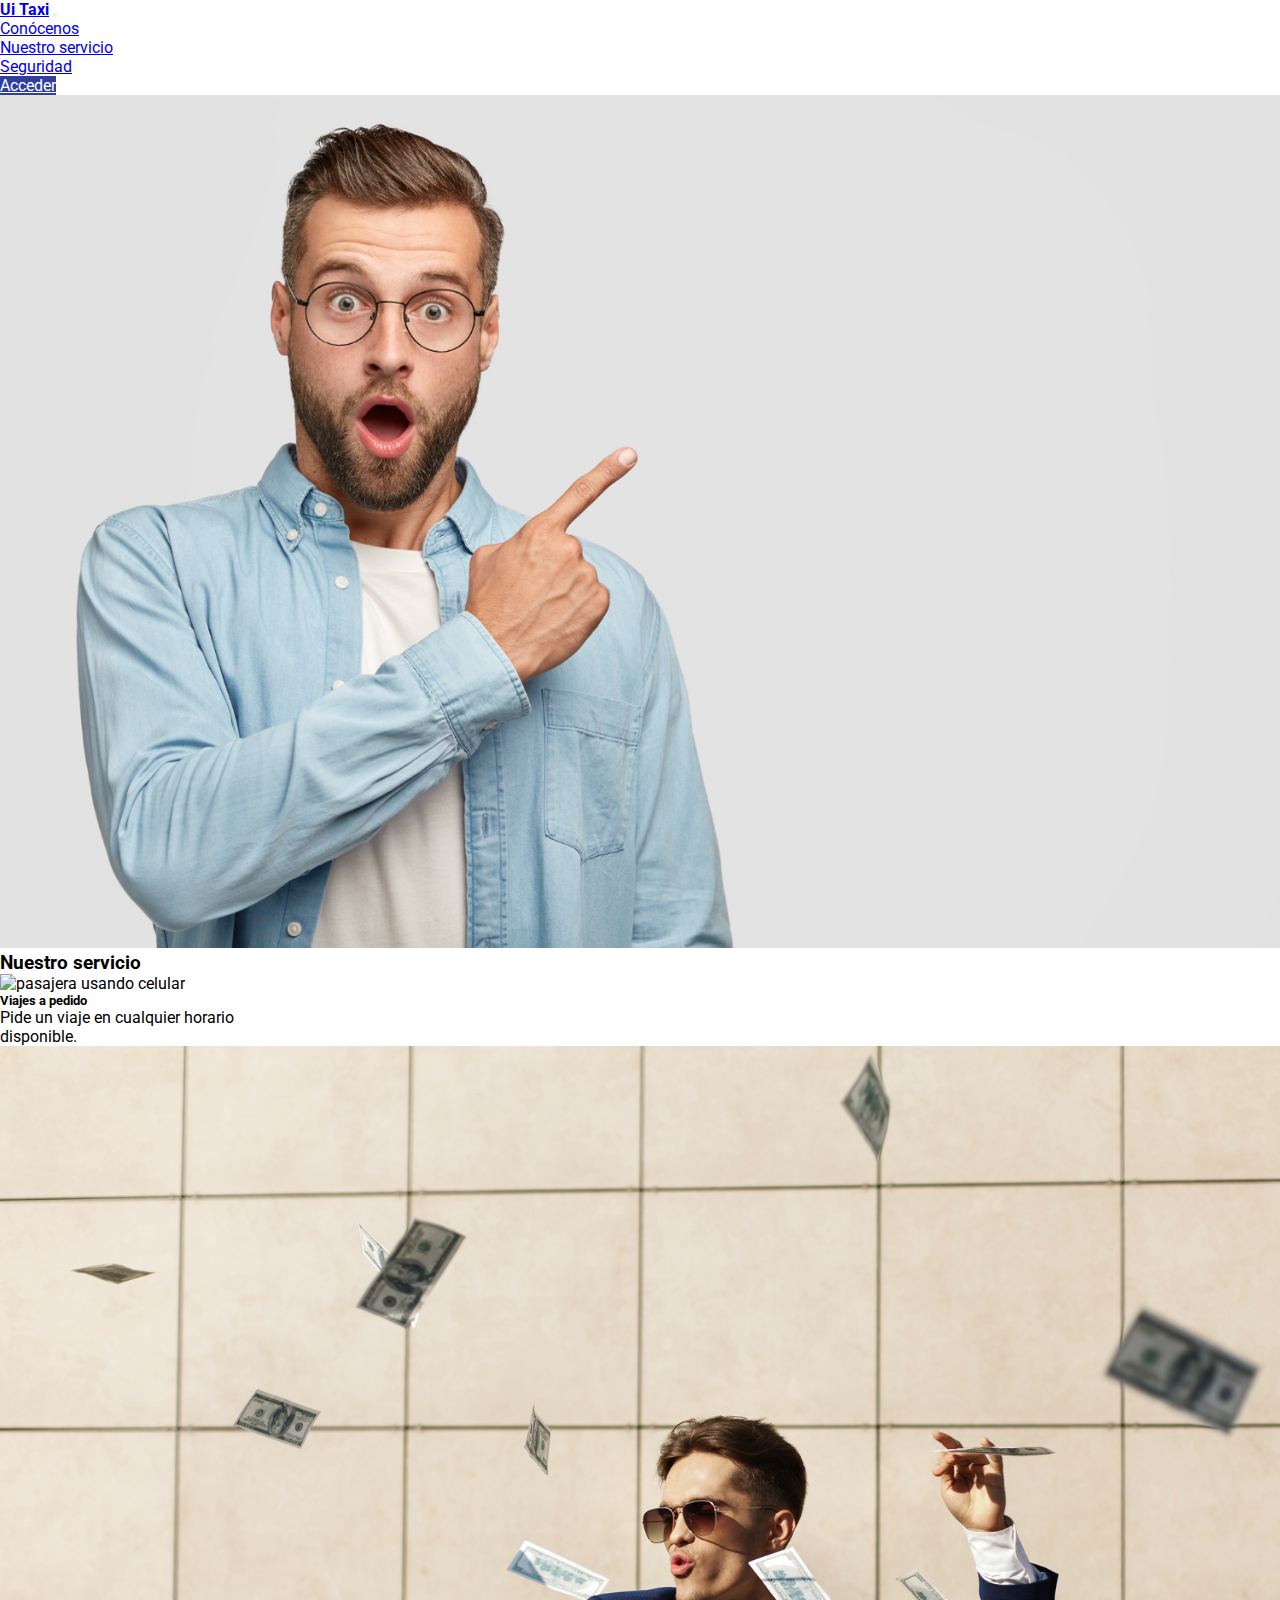
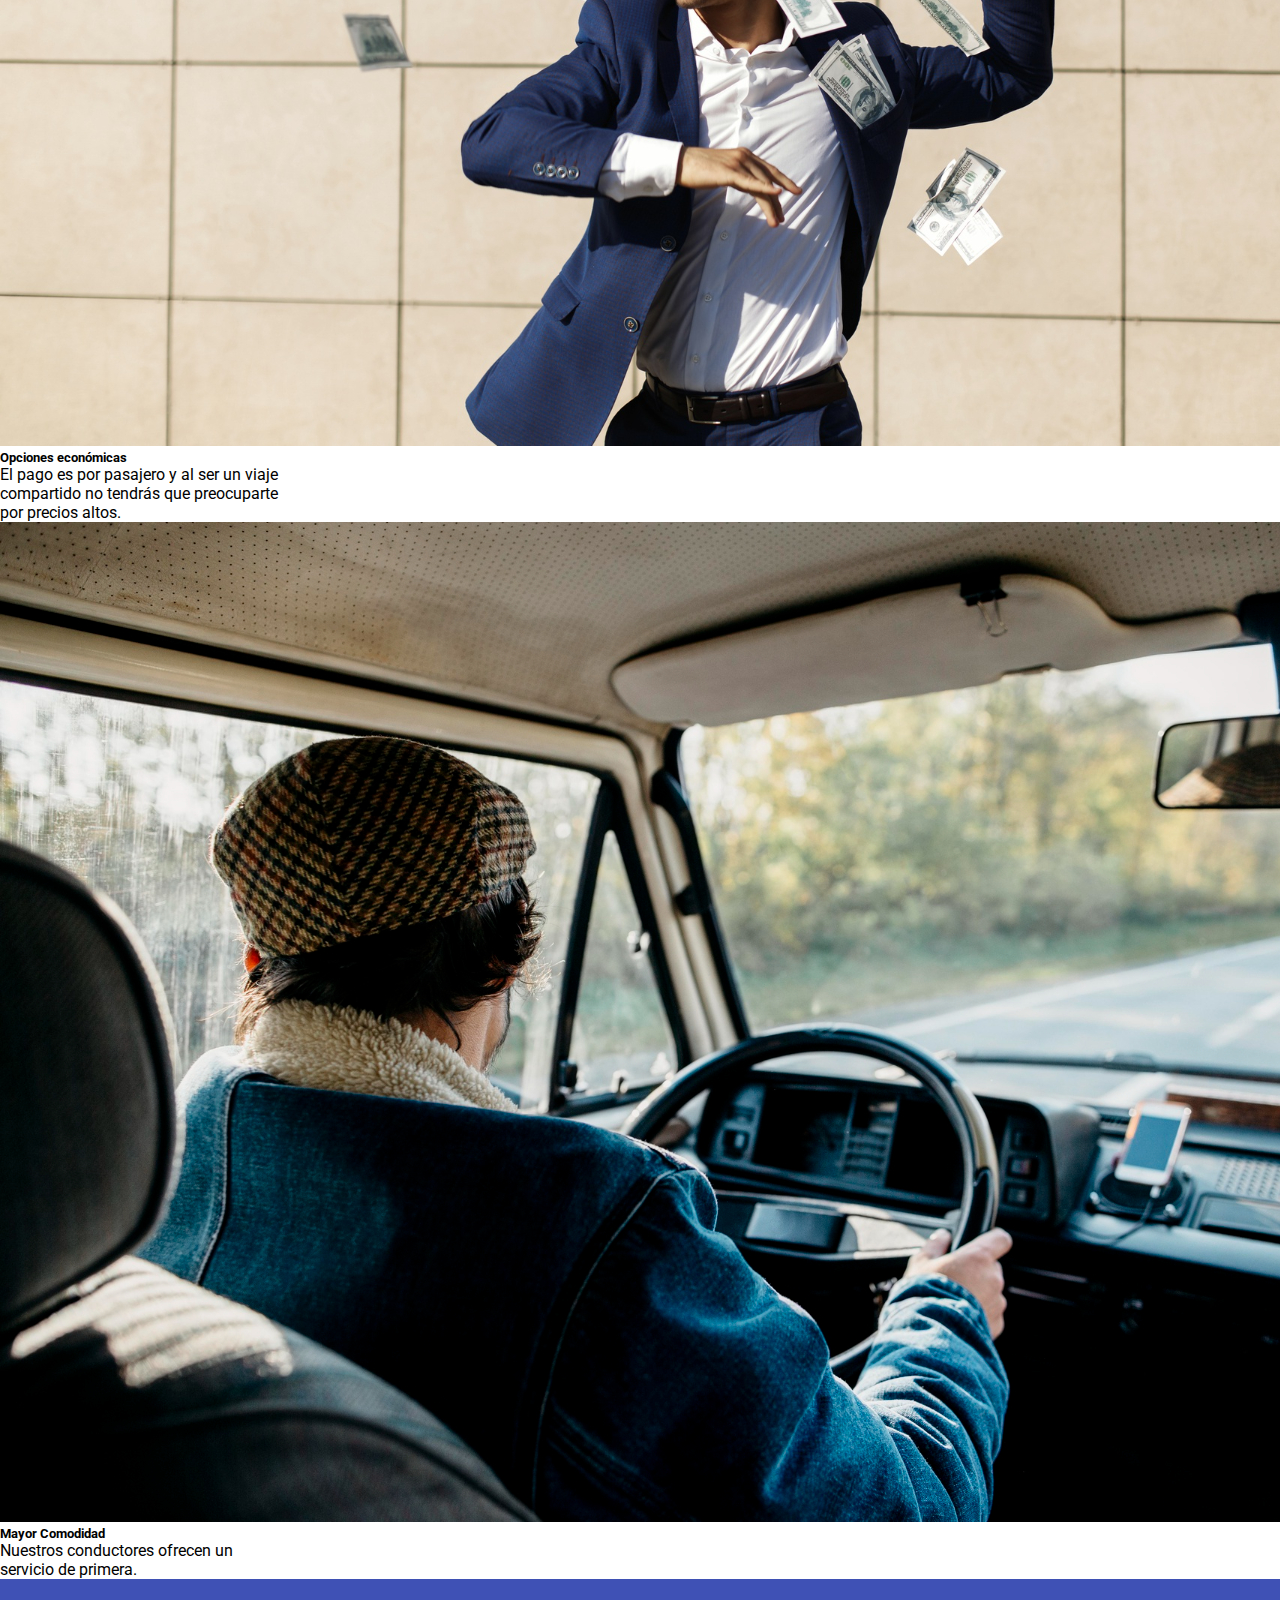
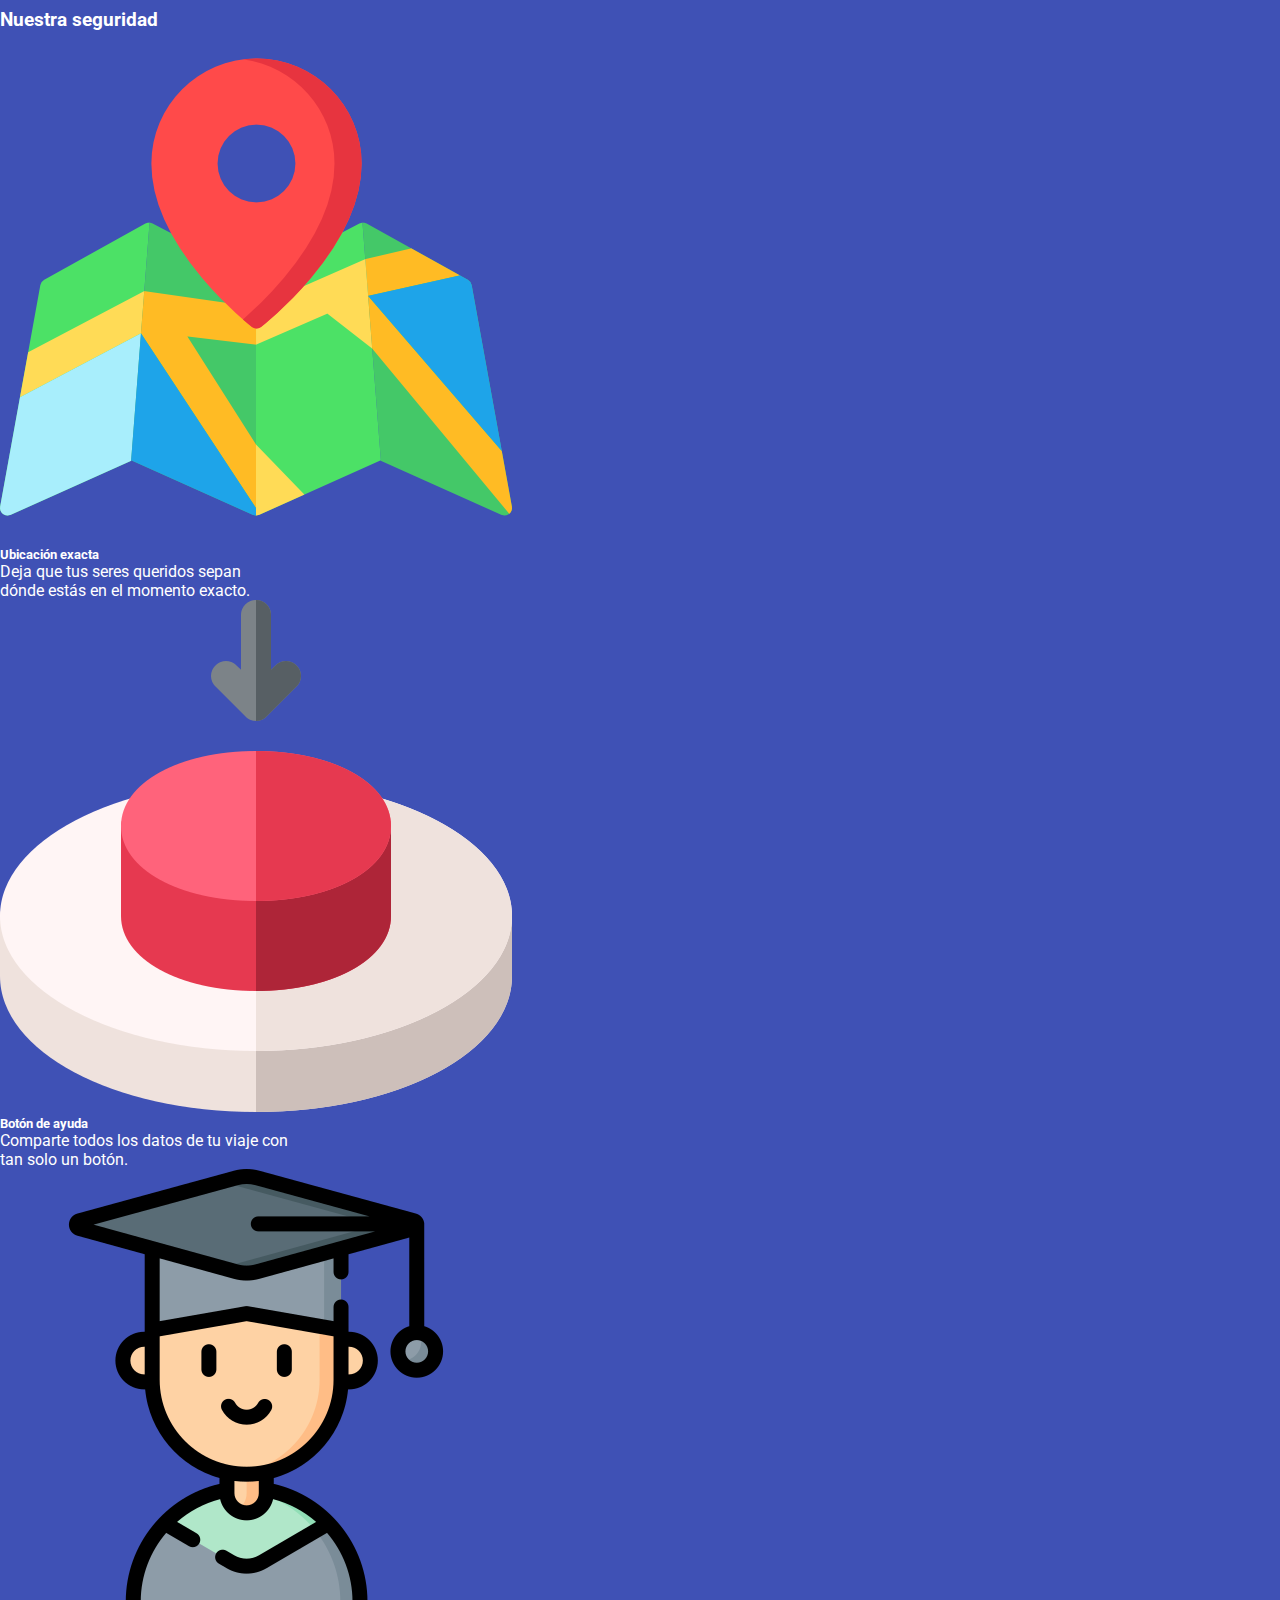
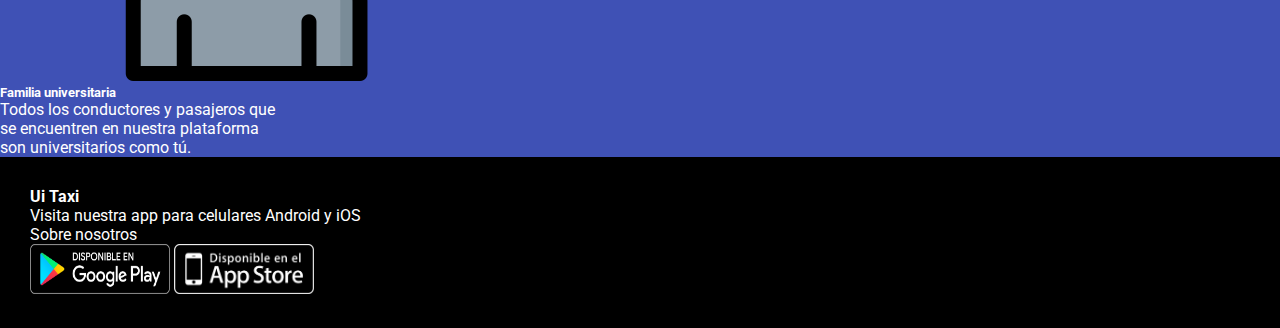
==== index.html @ 881b8a6a "V1.0" ====
<!DOCTYPE html>
<html lang="en">
<head>
    <meta charset="UTF-8">
    <meta http-equiv="X-UA-Compatible" content="IE=edge">
    <meta name="viewport" content="width=device-width, initial-scale=1.0, shrink-to-fit:no">
    <title>Ui Taxi</title>
    <link href="https://cdn.jsdelivr.net/npm/bootstrap@5.0.1/dist/css/bootstrap.min.css" rel="stylesheet" integrity="sha384-+0n0xVW2eSR5OomGNYDnhzAbDsOXxcvSN1TPprVMTNDbiYZCxYbOOl7+AMvyTG2x" crossorigin="anonymous">
    <link rel="preconnect" href="https://fonts.gstatic.com">
    <link href="https://fonts.googleapis.com/css2?family=Roboto&display=swap" rel="stylesheet">
    <style>
      * {
        margin: 0;
        padding: 0;
      }
      * {
        font-family: 'Roboto', sans-serif;
      }
      header > .container-fluid {
        padding: 0;
        margin: 0;
      }
      .card {
        border: none;
      }
      .servicio {
        font-weight: bold;
      }
      .azul {
        background-color: #3f51b5;
      }
      .blu {
        color: white;
      }
      #seg {
        padding-top: 30px;
        font-weight: bold;
      }
      .pie {
        box-sizing: border-box;
        padding: 30px;
      }
    </style>
</head>
<body>
  <nav class="navbar navbar-expand-lg navbar-dark bg-dark">
    <div class="container">
      <a class="navbar-brand px-5" href="index.html" style="font-weight: bold;">Ui Taxi</a>
      <button class="navbar-toggler" type="button" data-bs-toggle="collapse" data-bs-target="#navbarSupportedContent" aria-controls="navbarSupportedContent" aria-expanded="false" aria-label="Toggle navigation">
        <span class="navbar-toggler-icon"></span>
      </button>
      <div class="collapse navbar-collapse" id="navbarSupportedContent">
        <ul class="navbar-nav me-auto mb-2 mb-lg-0">
          <li class="nav-item px-5">
            <a class="nav-link active" aria-current="page" href="integrantes.html">Conócenos</a>
          </li>
          <li class="nav-item px-5">
            <a class="nav-link active" aria-current="page" href="#">Nuestro servicio</a>
          </li>
          <li class="nav-item px-5">
            <a class="nav-link active" aria-current="page" href="#">Seguridad</a>
          </li>
        </ul>
        <form class="d-flex">
          <a class="btn btn-outline-success btn-primary" type="submit" style="color: white;
          background-color: #303f9f; border: none;" href = "iniciarsesion.html" >Acceder</a>
        </form>
      </div>
    </div>
  </nav>
  <header>
    <div class="container-fluid">
      <img src="img/stunned-handsome-unshaven-man-with-shocked-facial-expression-dressed-in-fashionable-shirt-points-at-upper-right-corner.jpg" alt="hombre sorprendido" width="100%">
    </div>
  </header>
  <div class="container mx-7 my-5">
    <h3 class="servicio">Nuestro servicio</h3>
  </div>
  <div class="d-flex justify-content-center align-items-center my-5">
    <div class="row">
      <div class="col-12 col-md-3 mx-5">
        <div class="card" style="width: 18rem;">
          <img src="img/passenger-using-her-mobile-phone-in-the-car.jpg" class="card-img-top" alt="pasajera usando celular">
          <div class="card-body">
            <h5 class="card-title fw-bold">Viajes a pedido</h5>
            <p class="card-text">Pide un viaje en cualquier horario disponible.</p>
          </div>
        </div>
      </div>
      <div class="col-12 col-md-3 mx-5">
        <div class="card" style="width: 18rem;">
          <img src="img/young-businessman-throughs-around-dollars-and-dances-on-the-street.jpg" class="card-img-top" alt="hombre con plata">
          <div class="card-body">
            <h5 class="card-title fw-bold">Opciones económicas</h5>
            <p class="card-text">El pago es por pasajero y al ser un viaje compartido no tendrás que preocuparte por precios altos.</p>
          </div>
        </div>
      </div>
      <div class="col-12 col-md-3 mx-5">
        <div class="card" style="width: 18rem;">
          <img src="img/young-man-driving-van.jpg" class="card-img-top" alt="hombre manejando">
          <div class="card-body">
            <h5 class="card-title fw-bold">Mayor Comodidad</h5>
            <p class="card-text">Nuestros conductores ofrecen un servicio de primera.</p>
          </div>
        </div>
      </div>
    </div>
  </div>
  <div class="container-fluid py-5" style="background-color: #3f51b5;">
    <div class="container">
      <h3 class="blu" id="seg">Nuestra seguridad</h3>
    </div>
    <div class="d-flex justify-content-center align-items-center">
      <div class="row">
        <div class="col-12 col-md-3 mx-5">
          <div class="card azul" style="width: 18rem;">
            <img src="img/mapa.png" class="card-img-top" alt="...">
            <div class="card-body">
              <h5 class="card-title blu fw-bold">Ubicación exacta</h5>
              <p class="card-text blu fw-bold">Deja que tus seres queridos sepan dónde estás en el momento exacto.</p>
            </div>
          </div>
        </div>
        <div class="col-12 col-md-3 mx-5">
          <div class="card azul" style="width: 18rem;">
            <img src="img/boton.png" class="card-img-top" alt="...">
            <div class="card-body">
              <h5 class="card-title blu fw-bold">Botón de ayuda</h5>
              <p class="card-text blu fw-bold">Comparte todos los datos de tu viaje con tan solo un botón.</p>
            </div>
          </div>
        </div>
        <div class="col-12 col-md-3 mx-5">
          <div class="card azul" style="width: 18rem;">
            <img src="img/graduado.png" class="card-img-top" alt="...">
            <div class="card-body">
              <h5 class="card-title blu fw-bold">Familia universitaria</h5>
              <p class="card-text blu fw-bold">Todos los conductores y pasajeros que se encuentren en nuestra plataforma son universitarios como tú.</p>
            </div>
          </div>
        </div>
      </div>
    </div>
  </div>
  <div class="d-flex justify-content-center pie" style="background-color: black; color: white">
    <div class="row">
      <div class="col-12 col-md-6">
        <h4 class="fw-bold">Ui Taxi</h4>
        <p class="fw-bold">Visita nuestra app para celulares Android y iOS</p>
        <p>Sobre nosotros</p>
      </div>
      <div class="col-12 col-md-6">
        <img src="img/google play.png" alt="google play" width="140" height="50">
        <img src="img/app store.png" alt="" width="140" height="50">
      </div>
    </div>
  </div>

  <script src="https://cdn.jsdelivr.net/npm/bootstrap@5.0.1/dist/js/bootstrap.bundle.min.js" integrity="sha384-gtEjrD/SeCtmISkJkNUaaKMoLD0//ElJ19smozuHV6z3Iehds+3Ulb9Bn9Plx0x4" crossorigin="anonymous"></script>
</body>
</html>
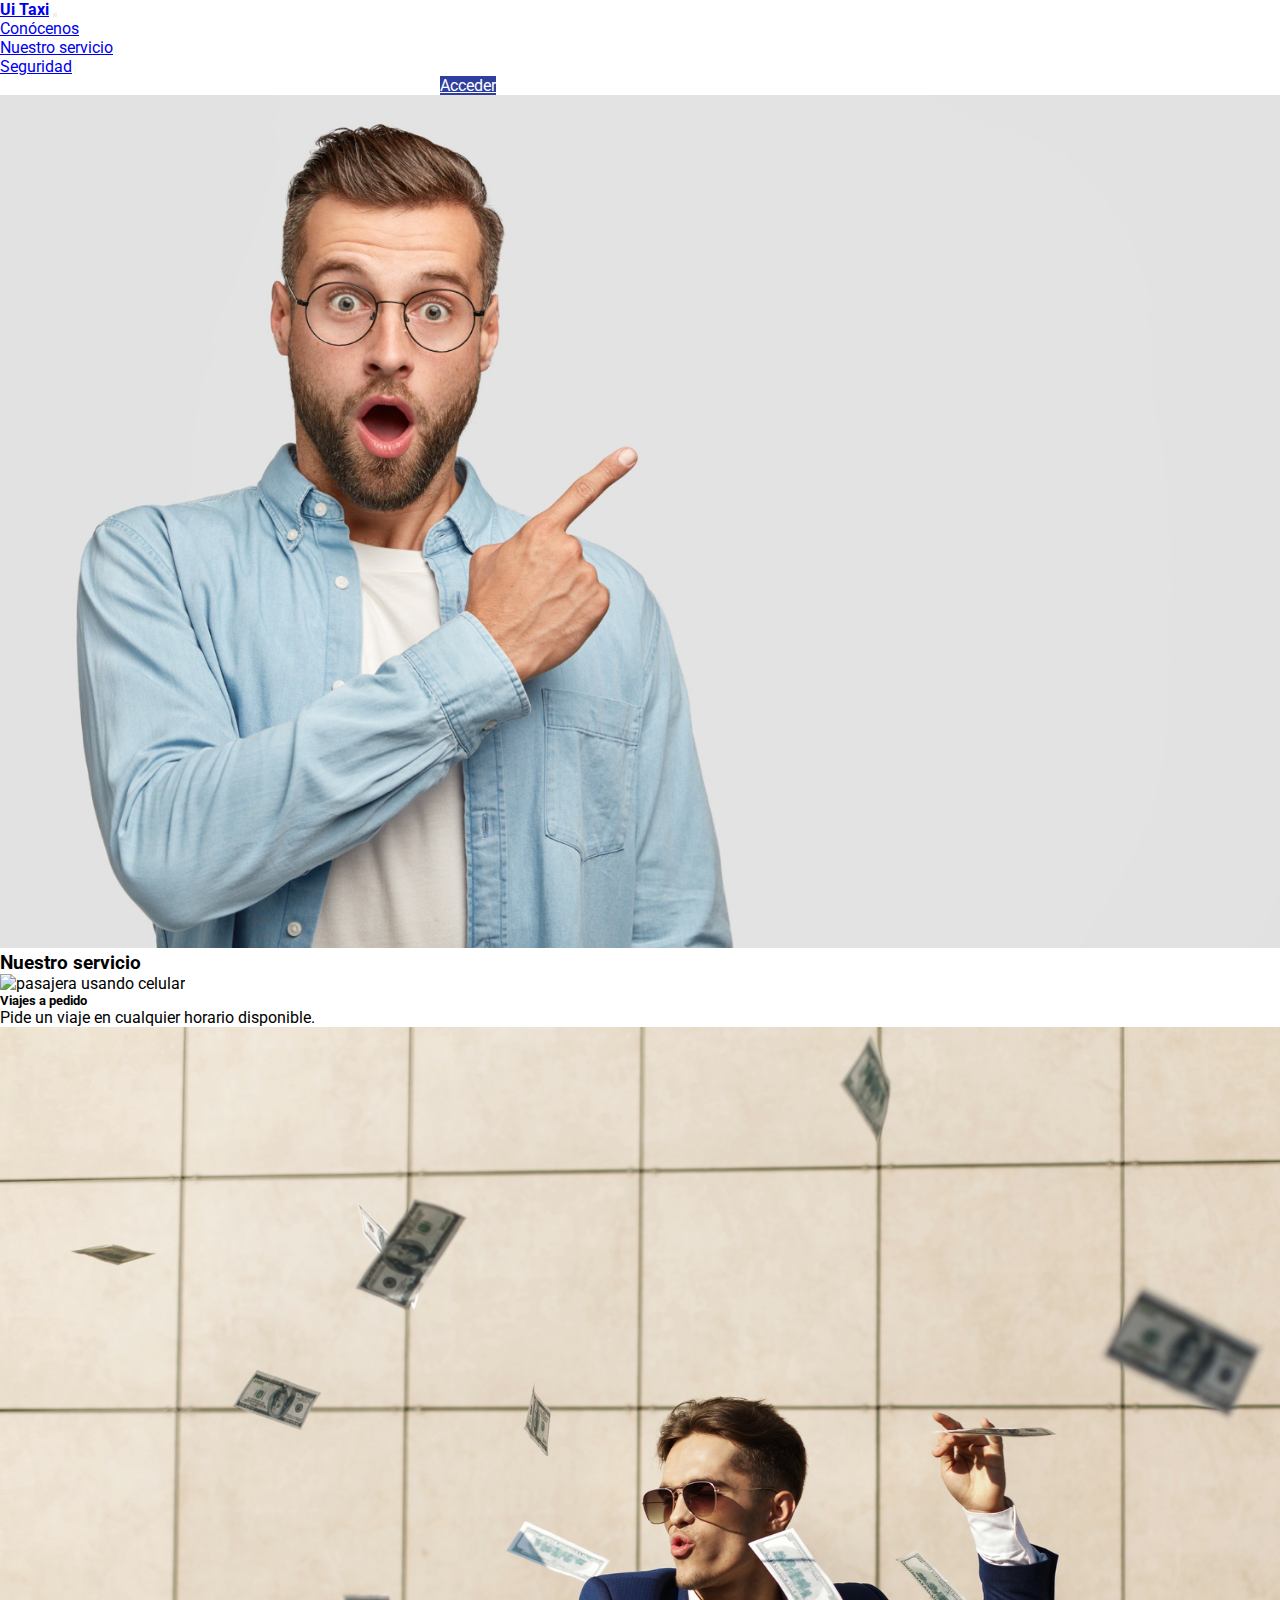
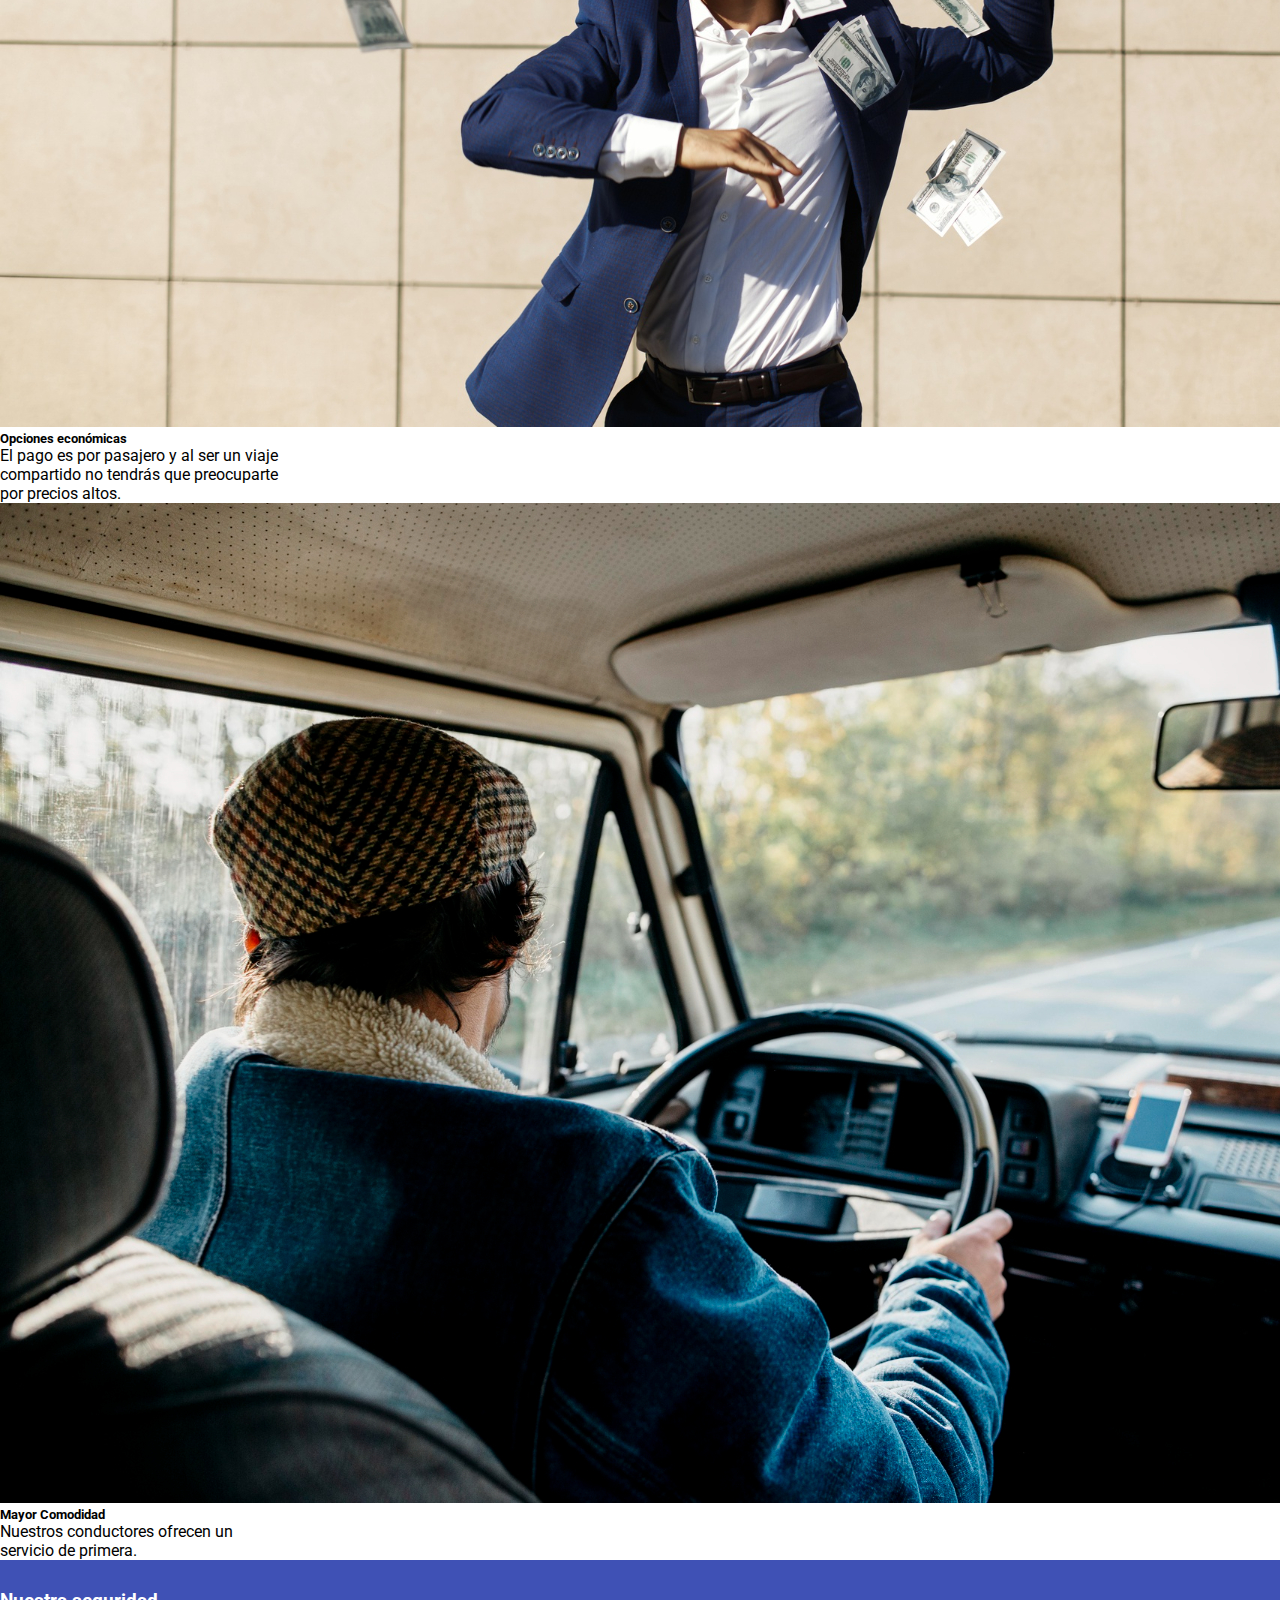
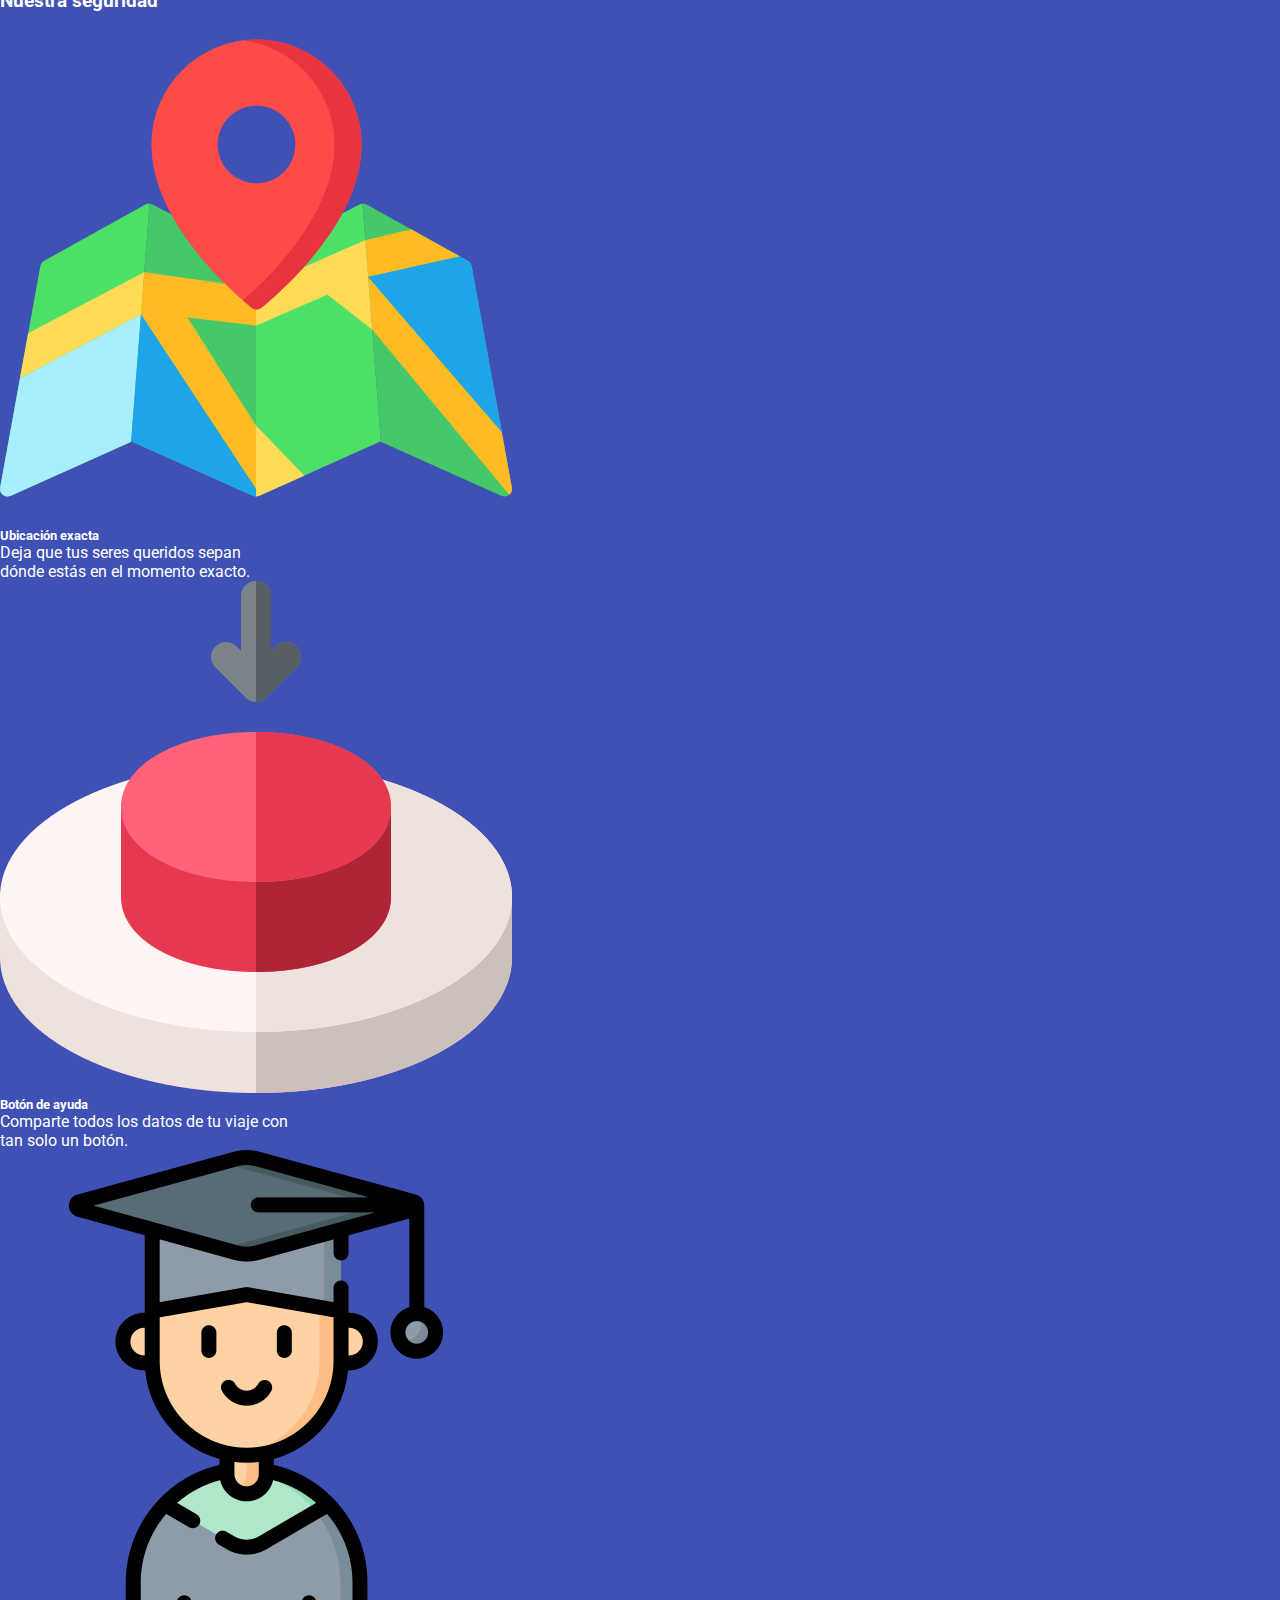
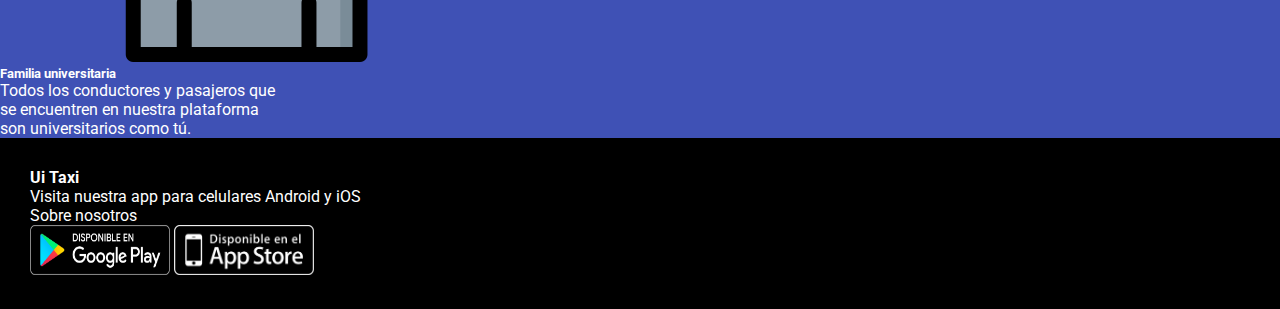
==== commit ceb51e1a: "Version con hoja de estilos" ====
--- a/index.html
+++ b/index.html
@@ -8,40 +8,9 @@
     <link href="https://cdn.jsdelivr.net/npm/bootstrap@5.0.1/dist/css/bootstrap.min.css" rel="stylesheet" integrity="sha384-+0n0xVW2eSR5OomGNYDnhzAbDsOXxcvSN1TPprVMTNDbiYZCxYbOOl7+AMvyTG2x" crossorigin="anonymous">
     <link rel="preconnect" href="https://fonts.gstatic.com">
     <link href="https://fonts.googleapis.com/css2?family=Roboto&display=swap" rel="stylesheet">
-    <style>
-      * {
-        margin: 0;
-        padding: 0;
-      }
-      * {
-        font-family: 'Roboto', sans-serif;
-      }
-      header > .container-fluid {
-        padding: 0;
-        margin: 0;
-      }
-      .card {
-        border: none;
-      }
-      .servicio {
-        font-weight: bold;
-      }
-      .azul {
-        background-color: #3f51b5;
-      }
-      .blu {
-        color: white;
-      }
-      #seg {
-        padding-top: 30px;
-        font-weight: bold;
-      }
-      .pie {
-        box-sizing: border-box;
-        padding: 30px;
-      }
-    </style>
+    <link rel="stylesheet" href="styles/styles.css">
 </head>
+
 <body>
   <nav class="navbar navbar-expand-lg navbar-dark bg-dark">
     <div class="container">
@@ -79,7 +48,7 @@
   <div class="d-flex justify-content-center align-items-center my-5">
     <div class="row">
       <div class="col-12 col-md-3 mx-5">
-        <div class="card" style="width: 18rem;">
+        <div class="card" style="width: 20rem;">
           <img src="img/passenger-using-her-mobile-phone-in-the-car.jpg" class="card-img-top" alt="pasajera usando celular">
           <div class="card-body">
             <h5 class="card-title fw-bold">Viajes a pedido</h5>
--- a/styles/styles.css
+++ b/styles/styles.css
@@ -0,0 +1,71 @@
+/* index.html */
+* {
+    margin: 0;
+    padding: 0;
+  }
+  * {
+    font-family: 'Roboto', sans-serif;
+  }
+  header > .container-fluid {
+    padding: 0;
+    margin: 0;
+  }
+  .card {
+    border: none;
+  }
+  .servicio {
+    font-weight: bold;
+  }
+  .azul {
+    background-color: #3f51b5;
+  }
+  .blu {
+    color: white;
+  }
+  #seg {
+    padding-top: 30px;
+    font-weight: bold;
+  }
+  .pie {
+    box-sizing: border-box;
+    padding: 30px;
+  }
+
+  /* iniciarsesion.html */
+  * {
+    font-family: 'Roboto', sans-serif;
+  }
+  .formulario {
+    margin-top: 250px;
+  }
+  form {
+    width: 400px;
+    margin: 0 auto;
+  }
+  fieldset {
+    width: 400px;
+  }
+  input {
+    width: 400px;
+    height: 50px;
+    margin: 10px;
+    font-size: 22px;
+    background-color: #eaeaea;
+    border: none;
+    border-radius: 5px;
+    color: #bdbdbd;
+    padding-left: 15px;
+  }
+  input[type="submit"] {
+    background-color: #03a9f4;
+    border: none;
+    border-radius: 5px;
+    color: white;
+    text-align: center;
+    padding-left: 0;
+  }
+
+  /*integrantes.html */
+  * {
+    font-family: 'Roboto', sans-serif;
+  }